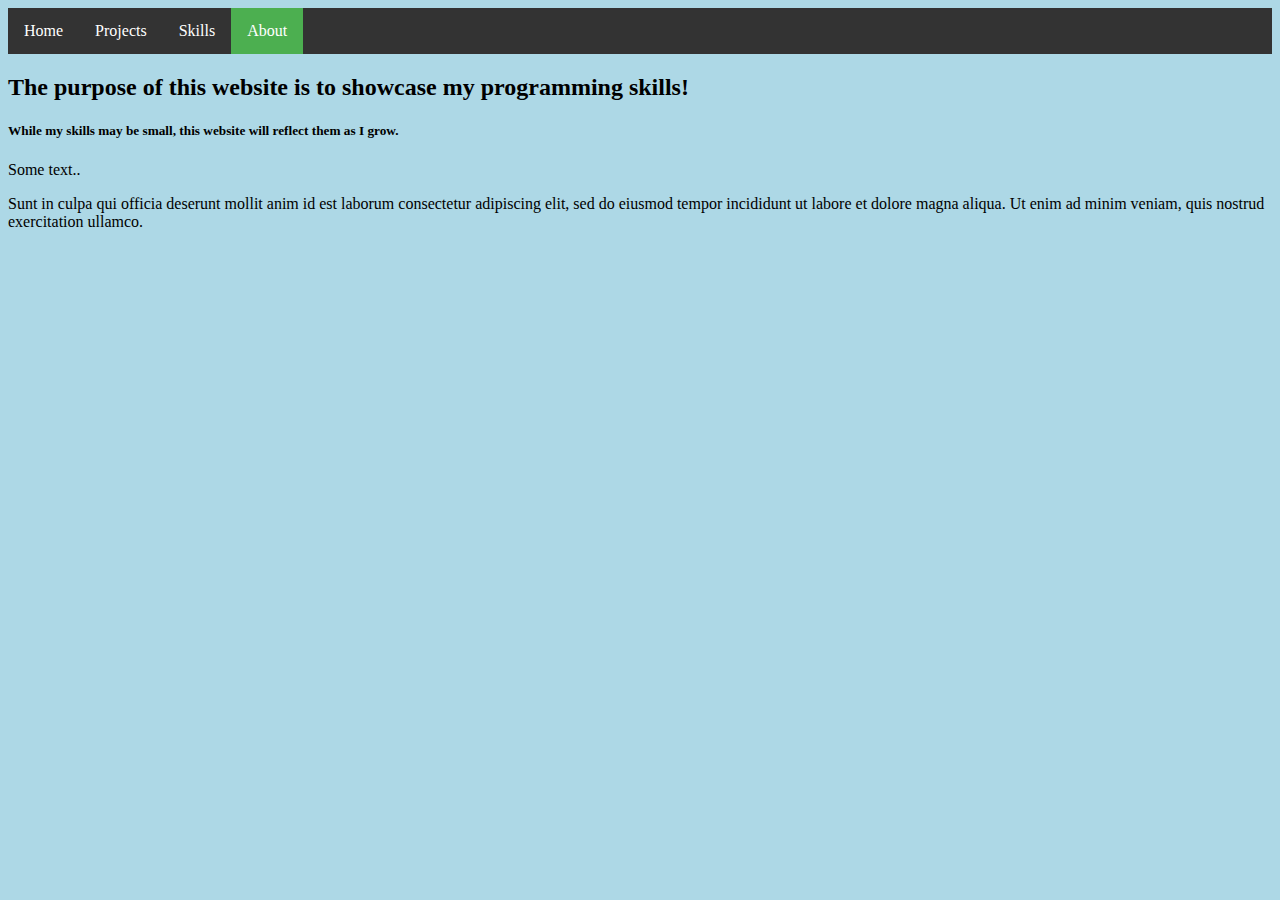
==== About.html @ 3dd3819c "color?" ====
﻿<head>
    <style>
        ul {
            list-style-type: none;
            margin: 0;
            padding: 0;
            overflow: hidden;
            background-color: #333;
        }

        li {
            float: left;
        }

            li a {
                display: block;
                color: white;
                text-align: center;
                padding: 14px 16px;
                text-decoration: none;
            }

                li a:hover:not(.active) {
                    background-color: #111;
                }

        .active {
            background-color: #4CAF50;
        }
    </style>
</head>
<body style="background-color:lightblue">

    <ul>
        <li><a href="index.html">Home</a></li>
        <li><a href="Project.html">Projects</a></li>
        <li><a href="Skills.html">Skills</a></li>
        <li><a class="active" href="About.html">About</a></li>
    </ul>
    <div class="main">
        <h2>The purpose of this website is to showcase my programming skills!</h2>
        <h5>While my skills may be small, this website will reflect them as I grow.</h5>
        <div class="fakeimg" style="height:200px;">

            <p>Some text..</p>
            <p>Sunt in culpa qui officia deserunt mollit anim id est laborum consectetur adipiscing elit, sed do eiusmod tempor incididunt ut labore et dolore magna aliqua. Ut enim ad minim veniam, quis nostrud exercitation ullamco.</p>
        </div>
    </div>
</body>
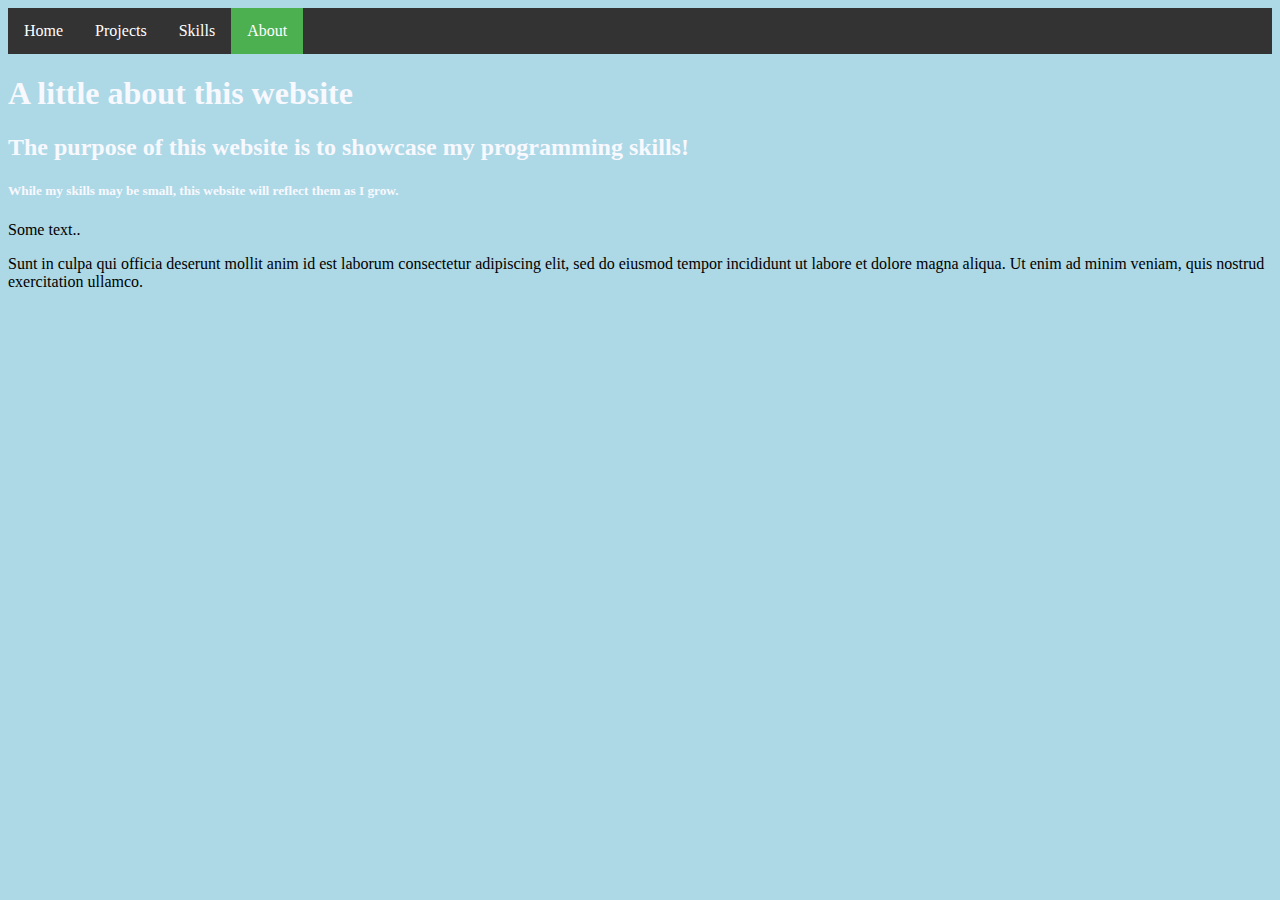
==== commit 5af53018: "divs" ====
--- a/About.html
+++ b/About.html
@@ -38,8 +38,9 @@
         <li><a class="active" href="About.html">About</a></li>
     </ul>
     <div class="main">
-        <h2>The purpose of this website is to showcase my programming skills!</h2>
-        <h5>While my skills may be small, this website will reflect them as I grow.</h5>
+        <h1 style="color:ghostwhite">A little about this website</h1>
+        <h2 style="color:ghostwhite">The purpose of this website is to showcase my programming skills!</h2>
+        <h5 style="color:ghostwhite">While my skills may be small, this website will reflect them as I grow.</h5>
         <div class="fakeimg" style="height:200px;">
 
             <p>Some text..</p>
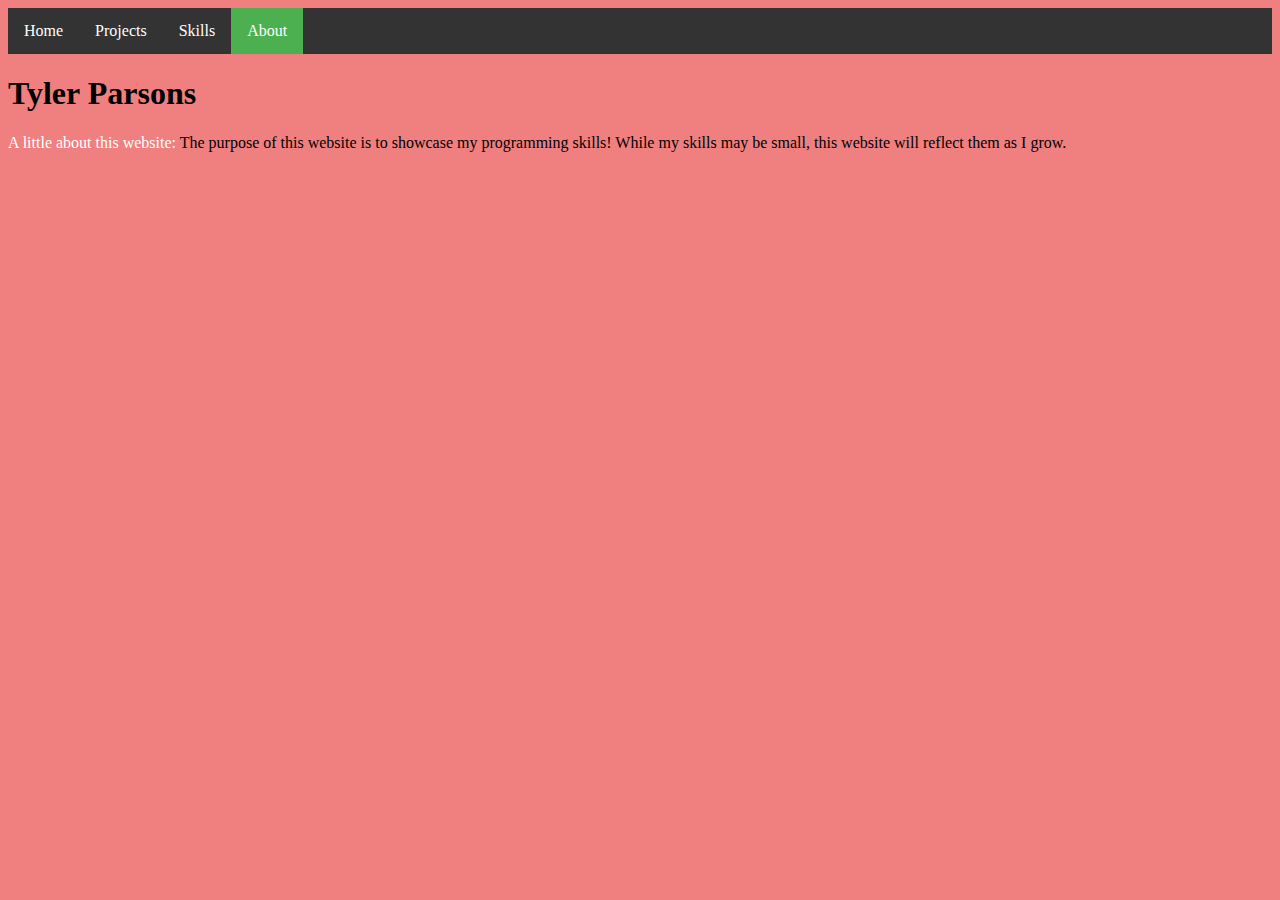
==== commit 689539a2: "lots" ====
--- a/About.html
+++ b/About.html
@@ -18,6 +18,7 @@
                 text-align: center;
                 padding: 14px 16px;
                 text-decoration: none;
+                font-size:16px;
             }
 
                 li a:hover:not(.active) {
@@ -29,7 +30,7 @@
         }
     </style>
 </head>
-<body style="background-color:lightblue">
+<body style="background-color:lightcoral">
 
     <ul>
         <li><a href="index.html">Home</a></li>
@@ -37,14 +38,14 @@
         <li><a href="Skills.html">Skills</a></li>
         <li><a class="active" href="About.html">About</a></li>
     </ul>
-    <div class="main">
-        <h1 style="color:ghostwhite">A little about this website</h1>
-        <h2 style="color:ghostwhite">The purpose of this website is to showcase my programming skills!</h2>
-        <h5 style="color:ghostwhite">While my skills may be small, this website will reflect them as I grow.</h5>
-        <div class="fakeimg" style="height:200px;">
+    <main role="main" class="container">
+        <!--<h1 style="color:ghostwhite">Tyler Parsons</h1>-->
+        <div class="jumbotron">
+            <h1>Tyler Parsons</h1>
+            <p2 style="color:white">A little about this website:</p2>
+            <p2 style="color:black">The purpose of this website is to showcase my programming skills!</p2>
+            <p2 style="color:black">While my skills may be small, this website will reflect them as I grow.</p2>
 
-            <p>Some text..</p>
-            <p>Sunt in culpa qui officia deserunt mollit anim id est laborum consectetur adipiscing elit, sed do eiusmod tempor incididunt ut labore et dolore magna aliqua. Ut enim ad minim veniam, quis nostrud exercitation ullamco.</p>
         </div>
-    </div>
+    </main>
 </body>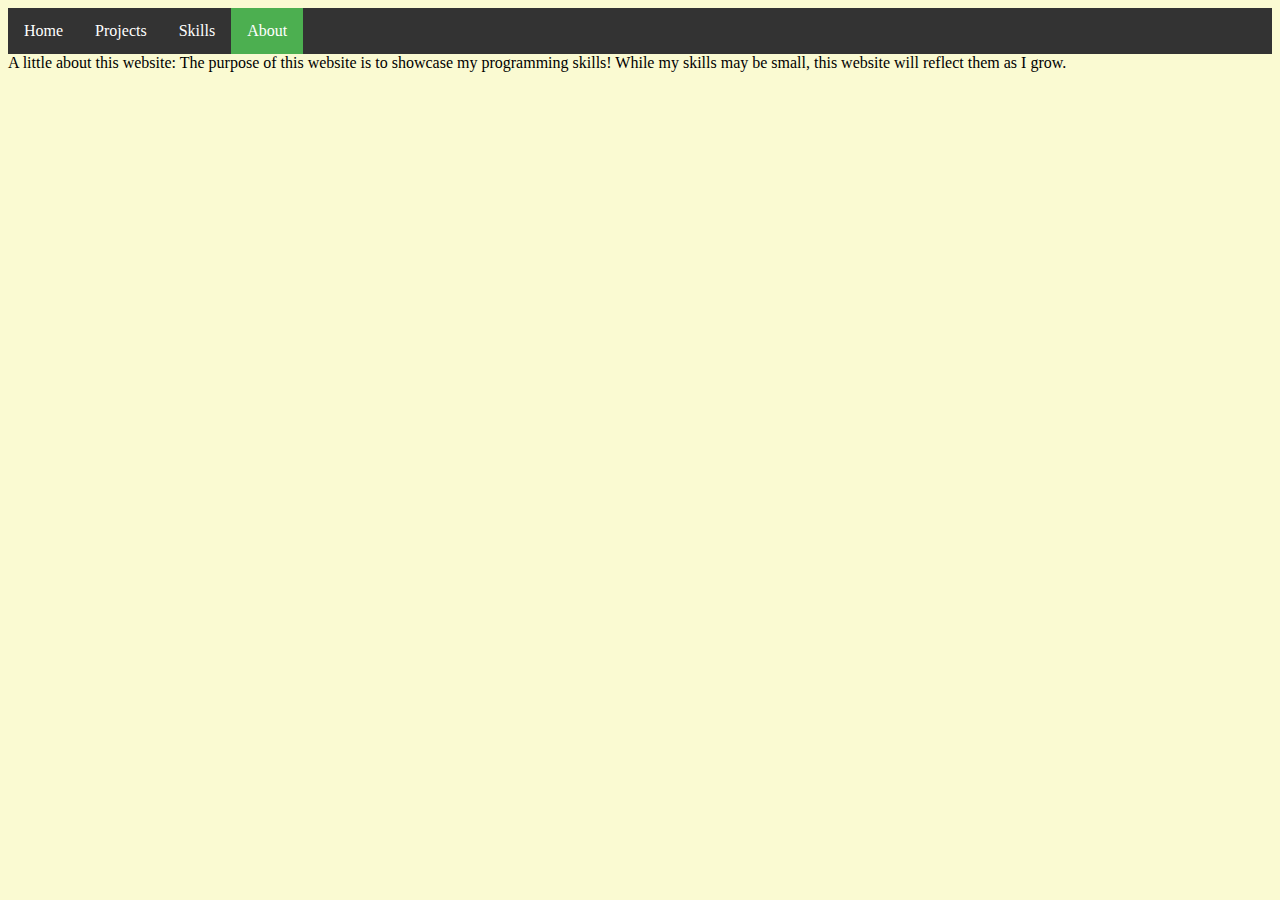
==== commit b26d59de: "changes" ====
--- a/About.html
+++ b/About.html
@@ -30,7 +30,7 @@
         }
     </style>
 </head>
-<body style="background-color:lightcoral">
+<body style="background-color:lightgoldenrodyellow">
 
     <ul>
         <li><a href="index.html">Home</a></li>
@@ -41,8 +41,8 @@
     <main role="main" class="container">
         <!--<h1 style="color:ghostwhite">Tyler Parsons</h1>-->
         <div class="jumbotron">
-            <h1>Tyler Parsons</h1>
-            <p2 style="color:white">A little about this website:</p2>
+          
+            <p2 style="color:black">A little about this website:</p2>
             <p2 style="color:black">The purpose of this website is to showcase my programming skills!</p2>
             <p2 style="color:black">While my skills may be small, this website will reflect them as I grow.</p2>
 
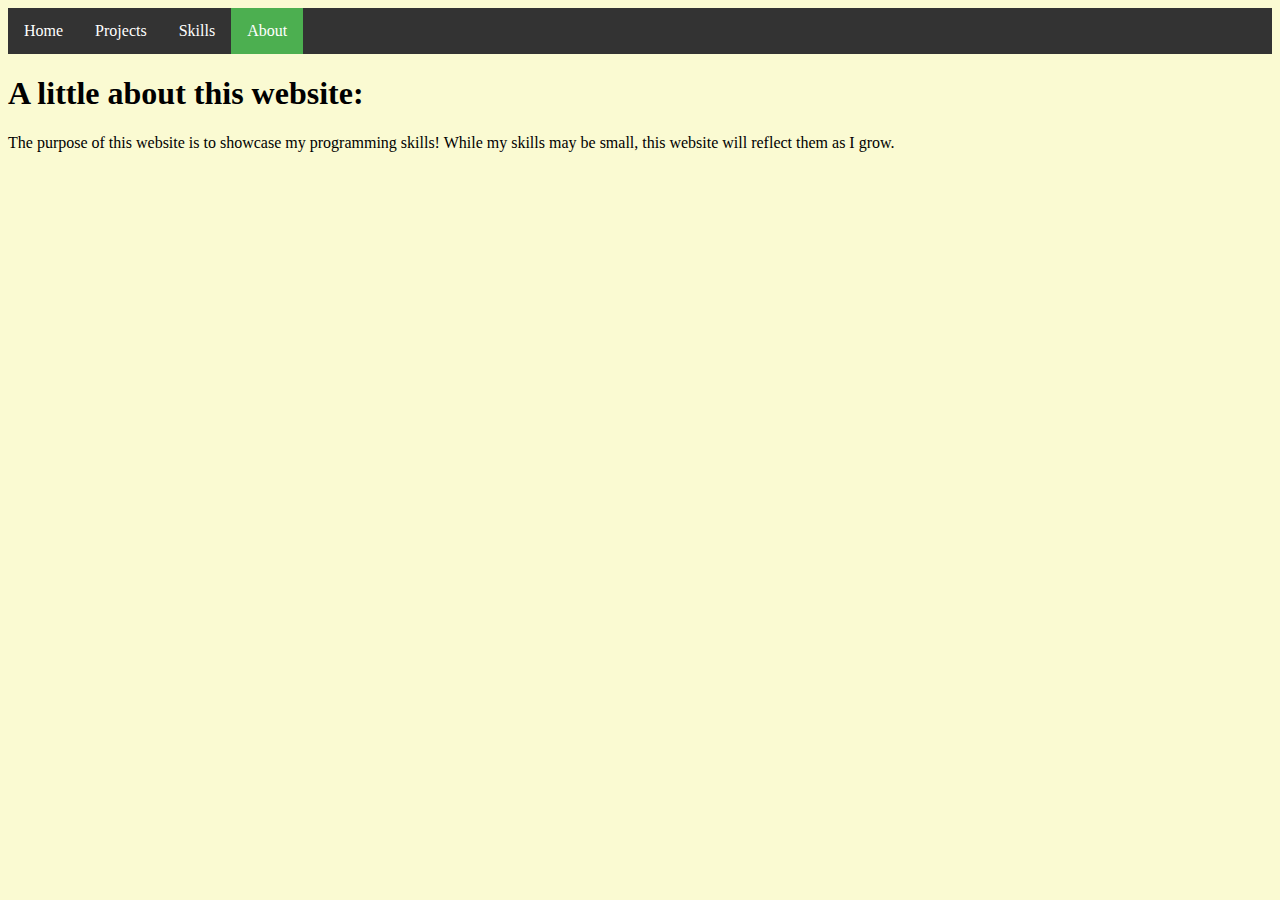
==== commit 28947900: "idk" ====
--- a/About.html
+++ b/About.html
@@ -42,7 +42,7 @@
         <!--<h1 style="color:ghostwhite">Tyler Parsons</h1>-->
         <div class="jumbotron">
           
-            <p2 style="color:black">A little about this website:</p2>
+            <h1 style="color:black">A little about this website:</h1>
             <p2 style="color:black">The purpose of this website is to showcase my programming skills!</p2>
             <p2 style="color:black">While my skills may be small, this website will reflect them as I grow.</p2>
 
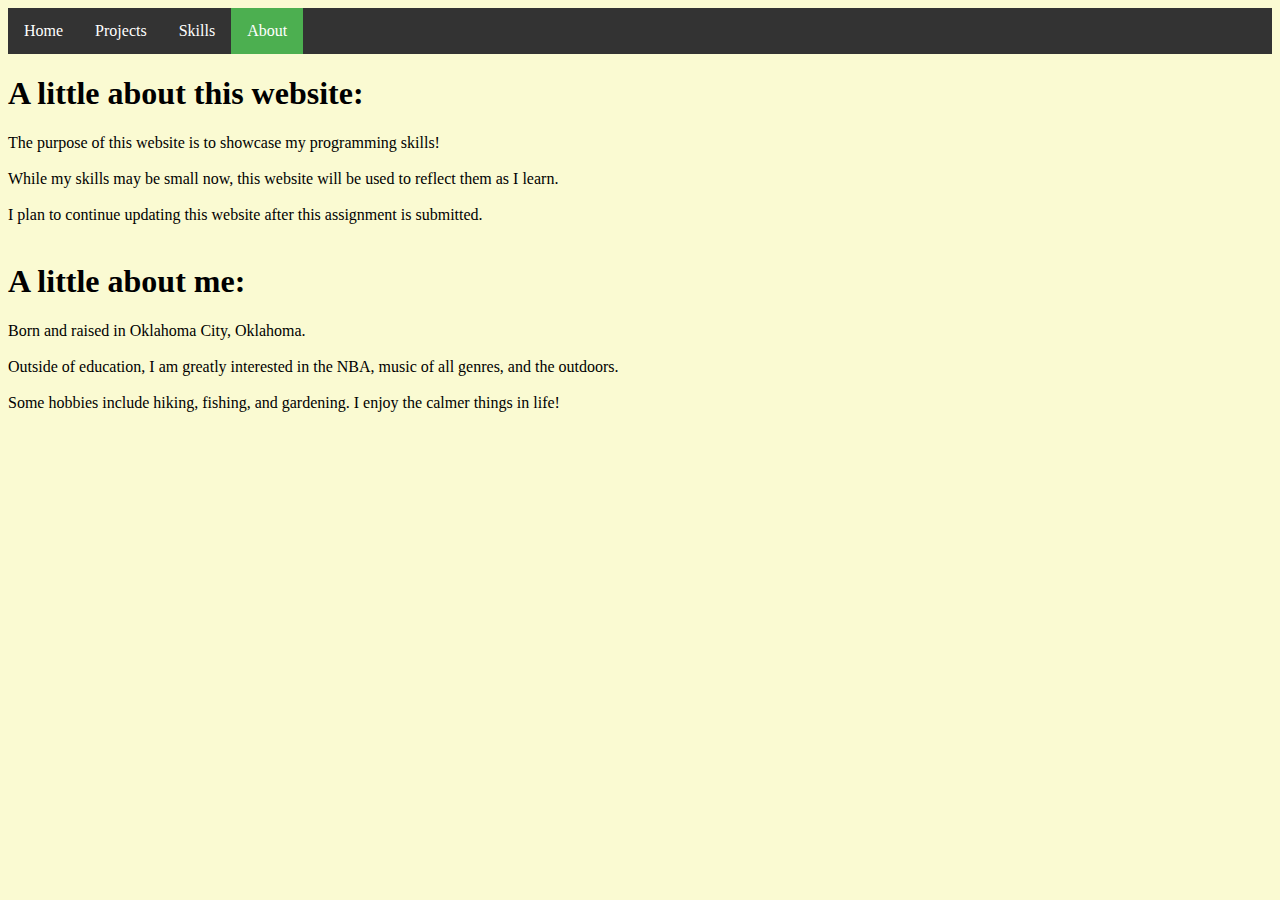
==== commit 010b6493: "hm" ====
--- a/About.html
+++ b/About.html
@@ -41,10 +41,19 @@
     <main role="main" class="container">
         <!--<h1 style="color:ghostwhite">Tyler Parsons</h1>-->
         <div class="jumbotron">
-          
+
             <h1 style="color:black">A little about this website:</h1>
-            <p2 style="color:black">The purpose of this website is to showcase my programming skills!</p2>
-            <p2 style="color:black">While my skills may be small, this website will reflect them as I grow.</p2>
+            <p2 style="color:black">
+                The purpose of this website is to showcase my programming skills!<br /><br />
+                While my skills may be small now, this website will be used to reflect them as I learn.<br /><br />
+                I plan to continue updating this website after this assignment is submitted. <br /><br />
+            </p2>
+            <h1 style="color:black">A little about me:</h1>
+            <p2 style="color:black">
+                Born and raised in Oklahoma City, Oklahoma.<br /><br />
+                Outside of education, I am greatly interested in the NBA, music of all genres, and the outdoors.<br /><br />
+                Some hobbies include hiking, fishing, and gardening. I enjoy the calmer things in life! <br /><br />
+            </p2>
 
         </div>
     </main>
